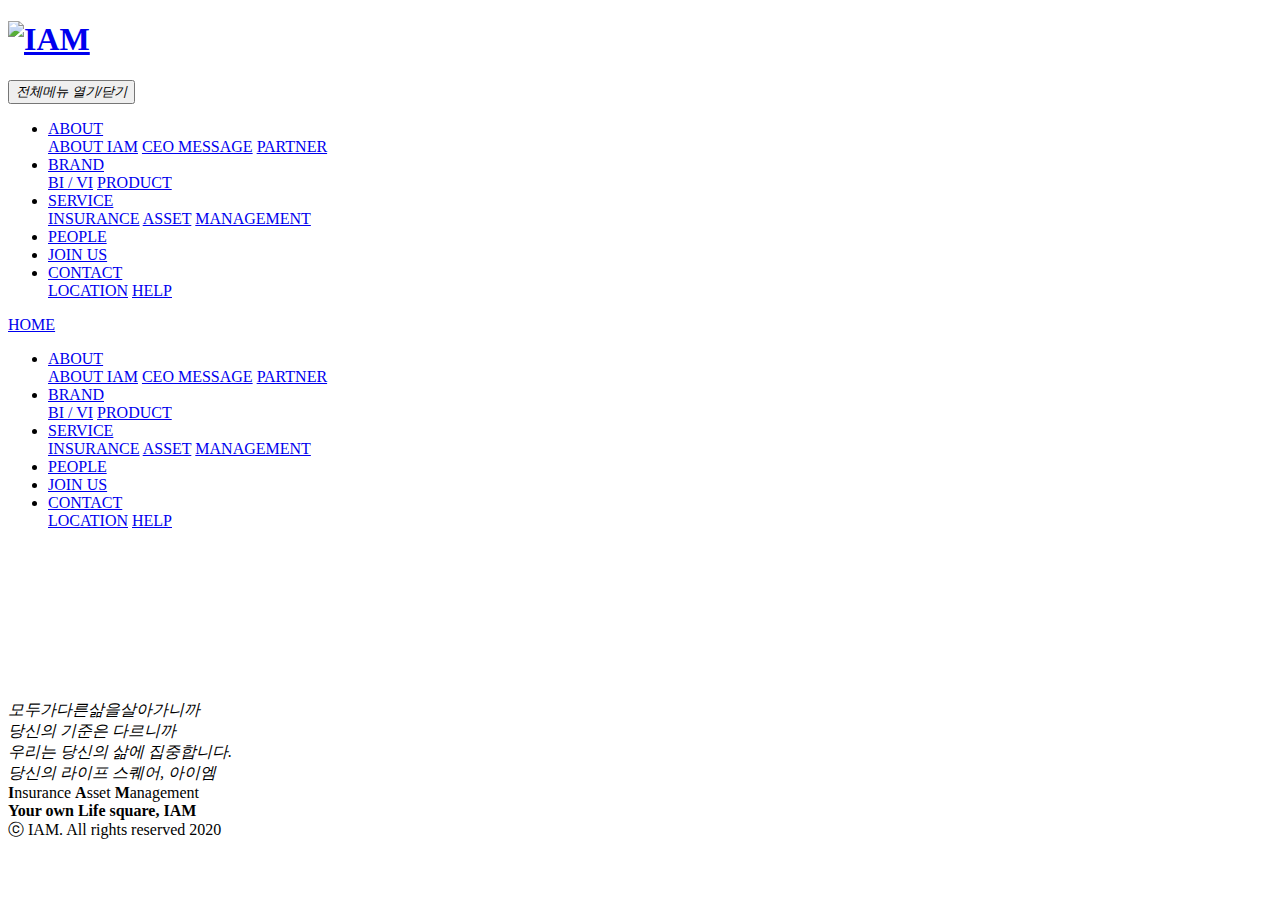
==== index.html @ fda0dbab "first_commit" ====
<!DOCTYPE html>
<html lang="ko">
<head>
	<meta http-equiv="X-UA-Compatible" content="IE=edge" />
	<meta http-equiv="Content-Type" content="text/html; charset=utf-8" />
	<title>IAM</title>
	<meta name="viewport" content="width=device-width, initial-scale=1, minimum-scale=1, maximum-scale=1, user-scalable=no">
	<meta name="format-detection" content="telephone=no" />
	<link rel="stylesheet" type="text/css" href="css/base.css">
	<link rel="stylesheet" type="text/css" href="css/common.css">
	<link rel="stylesheet" type="text/css" href="css/responsive.css">
	<link rel="stylesheet" type="text/css" href="css/slick.css">
</head>

<body class="main">
	<div id="wrap">

		<header id="header">
			<div class="header-wrap">
				<div class="depth2_bg"></div>
				<h1 class="header-logo"><a href="index.html"><img src="images/sub/header_logo.png" alt="IAM" /></a></h1>
				<button class="header-aside-btn" type="button"><em class="blind">전체메뉴 열기/닫기</em><span></span></button>

				<ul class="gnb">
					<li class="menu1 parent">
						<a href="#">ABOUT</a>
						<div class="depth2">
							<a href="about_01.html">ABOUT IAM</a>
							<a href="about_02.html">CEO MESSAGE</a>
							<a href="about_03.html">PARTNER</a>
						</div>
					</li>
					<li class="menu2 parent">
						<a href="#">BRAND</a>
						<div class="depth2 depth2_02">
							<a href="brand_01.html">BI / VI</a>
							<a href="brand_02.html">PRODUCT</a>
						</div>
					</li>
					<li class="menu3 parent">
						<a href="#">SERVICE</a>
						<div class="depth2 depth2_03">
							<a href="service_01.html">INSURANCE</a>
							<a href="service_02.html">ASSET</a>
							<a href="service_03.html">MANAGEMENT</a>
						</div>
					</li>
					<li class="menu4"><a href="people.html">PEOPLE</a></li>
					<li class="menu5"><a href="join_us.html">JOIN US</a></li>
					<li class="menu6 parent">
						<a href="#">CONTACT</a>
						<div class="depth2 depth2_04">
							<a href="contact_01.html">LOCATION</a>
							<a href="contact_02.html">HELP</a>
						</div>
					</li>
				</ul>
			</div>
		</header>

        <!-- asideMenu -->
        <div id="asideMenu">
            <div class="aside-wrap">
                <div class="aside-body">

					<div class="aside-home"><a href="index.html">HOME</a></div>
					<ul class="anb">
						<li class="menu1 parent">
							<a href="#">ABOUT</a>
							<div class="depth2">
								<a href="about_01.html">ABOUT IAM</a>
								<a href="about_02.html">CEO MESSAGE</a>
								<a href="about_03.html">PARTNER</a>
							</div>
						</li>
						<li class="menu2 parent">
							<a href="#">BRAND</a>
							<div class="depth2 depth2_02">
								<a href="brand_01.html">BI / VI</a>
								<a href="brand_02.html">PRODUCT</a>
							</div>
						</li>
						<li class="menu3 parent">
							<a href="#">SERVICE</a>
							<div class="depth2 depth2_03">
								<a href="service_01.html">INSURANCE</a>
								<a href="service_02.html">ASSET</a>
								<a href="service_03.html">MANAGEMENT</a>
							</div>
						</li>
						<li class="menu4"><a href="people.html">PEOPLE</a></li>
						<li class="menu5"><a href="join_us.html">JOIN US</a></li>
						<li class="menu6 parent">
							<a href="#">CONTACT</a>
							<div class="depth2 depth2_04">
								<a href="contact_01.html">LOCATION</a>
								<a href="contact_02.html">HELP</a>
							</div>
						</li>
					</ul>

                </div><!-- // aside-body -->

            </div><!-- // aside-wrap -->
			<div class="dim-layer"></div>
        </div>
        <!-- // asideMenu -->

		<div id="container">

			<div class="main-visual motion">
				<div class="visual-video">
					<video autoplay="" loop="" preload="metadata" muted="" class="resw">
						<source src="images/video/main_visual.mp4" type="video/mp4">
					</video>
					<video autoplay="" loop="" preload="metadata" muted="" class="resm">
						<source src="images/video/main_visual_m.mp4" type="video/mp4">
					</video>
				</div><!-- // visual-video -->

				<div class="visual-text motion"><div class="inner">

					<div class="clear">
						<div class="ani-text ani-text1"><div class="mask"><div>
							<i>모</i><i>두</i><i>가</i><i></i><i>다</i><i>른</i><i></i><i>삶</i><i>을</i><i></i><i>살</i><i>아</i><i>가</i><i>니</i><i>까</i>
						</div></div></div>
						<div class="ani-text ani-text2"><div class="mask"><div>
							<i>당</i><i>신</i><i>의</i><i> </i><i>기</i><i>준</i><i>은</i><i> </i><i>다</i><i>르</i><i>니</i><i>까</i>
						</div></div></div>
						<div class="ani-text ani-text3"><div class="mask"><div>
							<i>우</i><i>리</i><i>는</i><i> </i><i>당</i><i>신</i><i>의</i><i> </i><i>삶</i><i>에</i><i> </i><i>집</i><i>중</i><i>합</i><i>니</i><i>다</i><i>.</i>
						</div></div></div>
						<div class="ani-text ani-text4"><div class="mask"><div>
							<i>당</i><i>신</i><i>의</i><i> </i><i>라</i><i>이</i><i>프</i><i> </i><i>스</i><i>퀘</i><i>어</i><i>,</i><i> </i><i>아</i><i>이</i><i>엠</i>
						</div></div></div>
					</div>
					<div class="ani-text ani-text6 double"><div class="mask">
						<div class="main-right delay8"><b>I</b>nsurance <b>A</b>sset <b>M</b>anagement</div>
						<div class="main-right delay10"><b>Your own Life square, IAM</b></div>
					</div></div>

					<div class="copyright">ⓒ IAM. All rights reserved 2020</div>

				</div></div><!-- visual-text -->
			</div><!-- // main-visual -->

		</div><!-- // container -->

	</div> <!-- /wrap -->
</body>
</html>
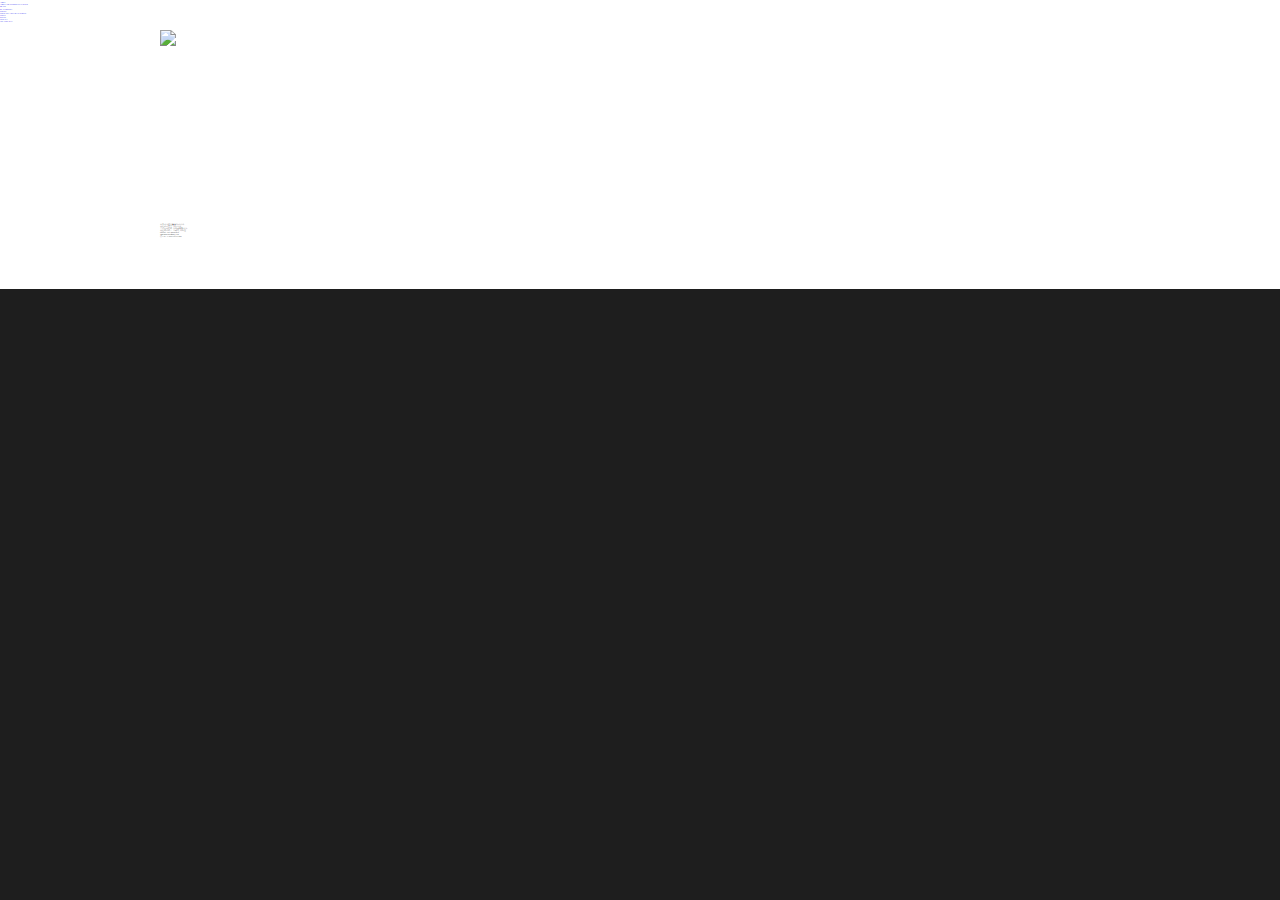
==== commit a9c01f92: "Update index.html" ====
--- a/index.html
+++ b/index.html
@@ -10,6 +10,14 @@
 	<link rel="stylesheet" type="text/css" href="css/common.css">
 	<link rel="stylesheet" type="text/css" href="css/responsive.css">
 	<link rel="stylesheet" type="text/css" href="css/slick.css">
+	<script src="js/jquery-3.4.1.min.js"></script>
+	<script src="js/jquery.easing.1.3.min.js"></script>
+	<script src="js/slick.js"></script>
+	<script src="js/common.js"></script>
+	<meta property="og:title" content="IAM">
+	<meta property="og:description" content="IAM">
+	<meta name="description" content="IAM">
+</head>
 </head>
 
 <body class="main">
@@ -148,4 +156,4 @@
 
 	</div> <!-- /wrap -->
 </body>
-</html>+</html>
--- a/css/base.css
+++ b/css/base.css
@@ -0,0 +1,68 @@
+@charset "utf-8";
+@import url('fonts.css');
+
+html{}
+html,body{}
+::-moz-selection{color:white;background-color:#003775;-webkit-text-stroke:initial;}
+::selection{color:white;background-color:#003775;-webkit-text-stroke:initial;}
+
+/* CSS Reset * /
+html{font-size:10px} /* 브라우저기본 16px 12pt 1rem 62.5% (10px) * /
+
+@media all and (max-width:1199px){
+	html{font-size:8.5px;}
+}
+@media all and (max-width:767px){
+	html{font-size:7px;}
+}
+@media all and (max-width:479px){
+	html{font-size:6px;}
+}
+*/
+body{
+	font-family:'Avenir','NanumSquare','Noto Sans Korean','Noto Sans KR','Myriad Pro','돋움','dotum','sans-serif';font-size:1.6px;font-weight:400;color:#666;min-width:320px;
+	-webkit-text-size-adjust:none;/* 모바일에서 text 사이즈 변동 없게 */
+	-webkit-font-smoothing:subpixel-antialiased;/* antialiased or subpixel-antialiased 웹킷 브라우저 웹폰트 선명하게 처리 */
+	font-variant-ligatures:none;/* fi수정 */
+}
+button{font-family:'Avenir','NanumSquare','Noto Sans Korean','Noto Sans KR','Myriad Pro','돋움','dotum','sans-serif';cursor:pointer}
+img{
+	max-width:100%;line-height:0;font-size:0;
+	/*image-rendering:optimizeSpeed;*/ /* low quality */
+	/*image-rendering:optimizeQuality;*/ /* high quality */
+	-ms-interpolation-mode:bicubic;/* blur */
+	/* -ms-interpolation-mode:nearest-neighbor;/* sharpen */
+	/*-webkit-backface-visibility:hidden;/* css3이면가시성속성 */
+	/*backface-visibility:hidden;*/
+}
+/* reset */
+*{vertical-align:top;box-sizing:border-box;}
+body,button,input,textarea,select,table,h1,h2,h3,h4,h5,h6{line-height:1.35;word-break:keep-all;}
+button,input,textarea,select,table,h1,h2,h3,h4,h5,h6{}
+html,body,div,span,applet,object,iframe,h1,h2,h3,h4,h5,h6,p,blockquote,pre,a,abbr,acronym,address,big,cite,code,del,dfn,em,img,ins,kbd,q,s,samp,small,strike,strong,sub,sup,tt,var,b,u,i,center,dl,dt,dd,ol,ul,li,form,fieldset,legend,label,button,input,textarea,select,optgroup,table,caption,tbody,tfoot,thead,tr,th,td,article,aside,canvas,details,embed,figure,figcaption,footer,header,hgroup,menu,nav,output,ruby,section,summary,time,mark,audio,video{margin:0;padding:0;border:0;box-sizing:border-box}
+article,aside,footer,header,nav,section,figcaption,figure,main,details,menu{display:block}
+ul,li,ol,dl{list-style:none;}
+/*td{overflow:hidden;white-space:nowrap;text-overflow:ellipsis;}*/
+table{border-collapse:collapse;border-spacing:0}
+input,select,textarea{vertical-align:middle;border:0;}
+label{cursor:pointer;}
+a,input,select,textarea{text-decoration:none;}
+textarea{-webkit-overflow-scrolling:touch;}
+input[type='checkbox']{appearance:checkbox;}
+input[type='text'],input[type='tel'],input[type='password'],textarea{appearance:none;border-radius:0;color:#666;}
+input[type='text'],input[type='tel'],input[type='password']{width:100%;}
+input::placeholder{color:#ccc;}
+a:hover{text-decoration:none;}
+b{vertical-align:baseline;}
+em,i{font-style:normal;}
+.ir{overflow:hidden;height:0;font-size:0;text-indent:-9999px;}
+.blind{display:block;position:absolute;overflow:hidden;width:0;height:0}
+.clear{*zoom:1}
+.clear:after{content:' ';display:block;clear:both;}
+.cb{clear:both;}
+.float_l{float:left;}
+.float_r{float:right;}
+.none_blank{font-size:0;line-height:0;letter-spacing:-4px;} /* 이미지여백삭제 (letter-spacing:window 사파리) */
+@-moz-document url-prefix(){
+	.none_blank{letter-spacing:0;}
+}--- a/css/common.css
+++ b/css/common.css
@@ -0,0 +1,15 @@
+@charset "utf-8";
+
+body{width:100%;overflow-x:hidden;background-color:#1e1e1e}
+#wrap{height:100%;overflow-x:hidden;background-color:#fff;}
+.inner{position:relative;max-width:1200px;margin:0 auto;padding:50px 120px;}/* margin 360 */
+.inner::after{display:block;clear:both;content:'';}
+
+#header{position:absolute;z-index:999;}
+#header .header-wrap{position:fixed;left:0;right:0;top:0;width:100%;background:#fff;min-width:1200px;height:80px;transition:all 0.3s;z-index:999}
+#header .header-wrap::after{display:block;clear:both;content:'';}
+#header .header-logo{position:absolute;left:12.5%;top:30px;z-index:2;}
+#header .header-logo a{display:block;}
+#header .header-logo a img{height:20px}
+#header .header-title{display:none;position:absolute;left:12.5%;top:30px;z-index:2;}
+#header .header-title a{display:block;height:20px;line-height:20px;transform:skew(-0.03deg);font-size:14px;font-weight:900;letter-spacing:0.1px;color:#1e1e1e;}
